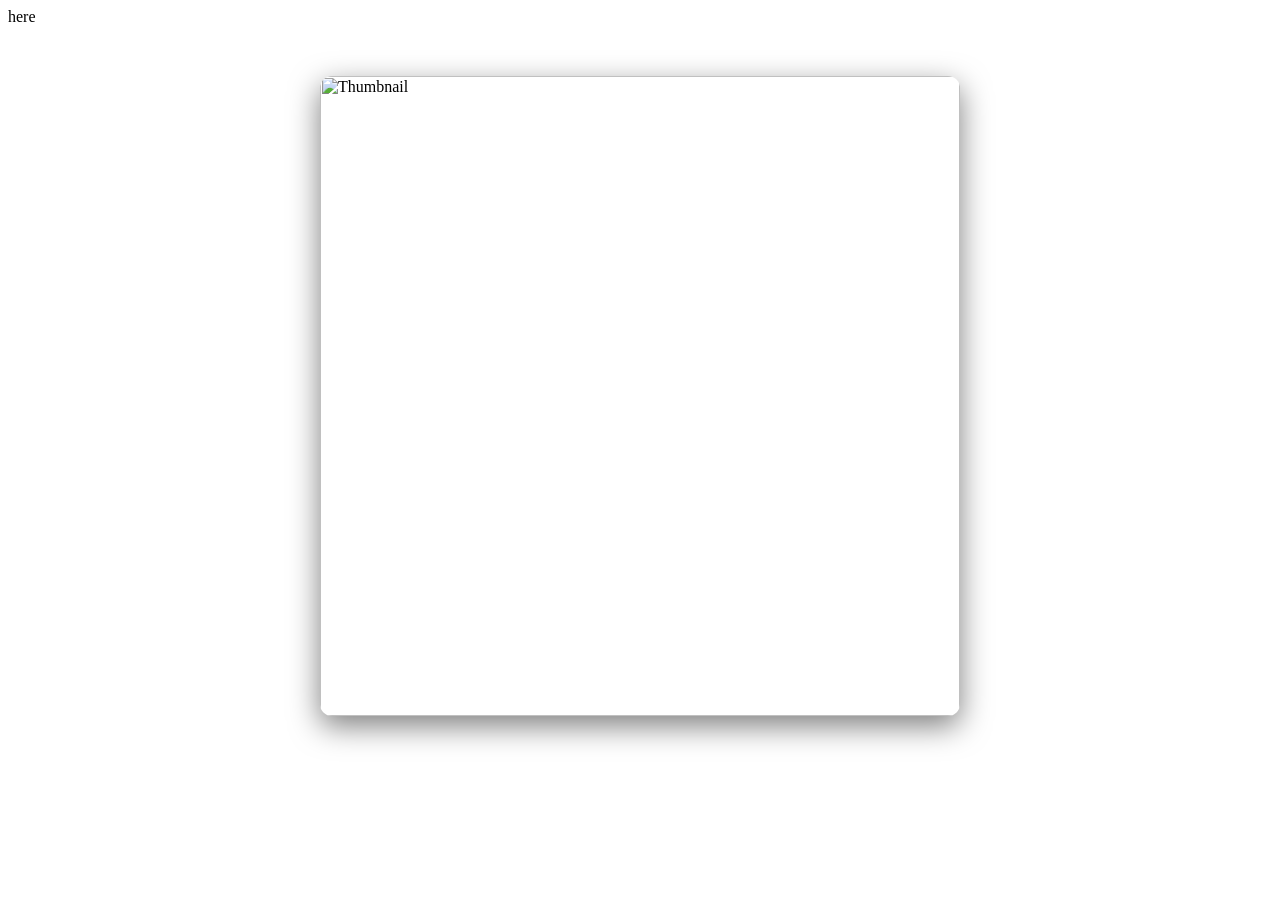
==== index.html @ b663d274 "Add initial HTML structure for OG-SONG player" ====
here<!DOCTYPE html>
<html lang="en">
<head>
    <meta charset="UTF-8">
    <meta name="viewport" content="width=device-width, initial-scale=1.0">
    <title>OG-SONG Iframe Player</title>
    <!-- Tailwind CSS -->
    <script src="https://cdn.tailwindcss.com"></script>
    <style>
        .player-container {
            width: 100%;
            max-width: 640px;
            aspect-ratio: 1 / 1;
            margin: 50px auto;
            position: relative;
            border-radius: 12px;
            overflow: hidden;
            box-shadow: 0 10px 30px rgba(0,0,0,0.5);
        }
        #thumbnail-wrapper {
            transition: opacity 0.3s ease;
            cursor: pointer;
            z-index: 10;
        }
        .hidden-thumb {
            opacity: 0;
            pointer-events: none;
        }
    </style>
</head>
<body class="bg-gray-900 flex items-center justify-center min-h-screen">

    <div class="player-container flex flex-col relative">
        <!-- Thumbnail Section -->
        <div id="thumbnail-wrapper" class="absolute inset-0" onclick="playSong()">
            <img loading="lazy" src="https://i.ytimg.com/vi/pkzOBl1p7y4/maxresdefault.jpg" alt="Thumbnail" class="max-h-full w-full flex-shrink-0 object-cover" width="640" height="640" data-hover-listener="true">
        </div>
        
        <!-- Iframe Section -->
        <div class="h-full w-full flex-auto bg-black">
            <div class="h-full w-full">
                <iframe id="yt-iframe" class="h-full w-full" src="https://www.youtube-nocookie.com/embed/AX6OrbgS8lI?&controls=0&disablekb=1&enablejsapi=1&iv_load_policy=3&modestbranding=1&playsinline=1&rel=0&showinfo=0&autoplay=0&mute=0&start=0" allowfullscreen="" allow="autoplay; encrypted-media; picture-in-picture; payment" referrerpolicy="strict-origin-when-cross-origin"></iframe>
            </div>
        </div>
        
        <div class="pointer-events-none relative"></div>
    </div>

    <!-- YouTube Iframe API -->
    <script src="https://www.youtube.com/iframe_api"></script>
    <script>
        let player;
        function onYouTubeIframeAPIReady() {
            player = new YT.Player('yt-iframe');
        }
        function playSong() {
            if(player && typeof player.playVideo === 'function') {
                player.playVideo();
                document.getElementById('thumbnail-wrapper').classList.add('hidden-thumb');
            }
        }
    </script>
</body>
</html>
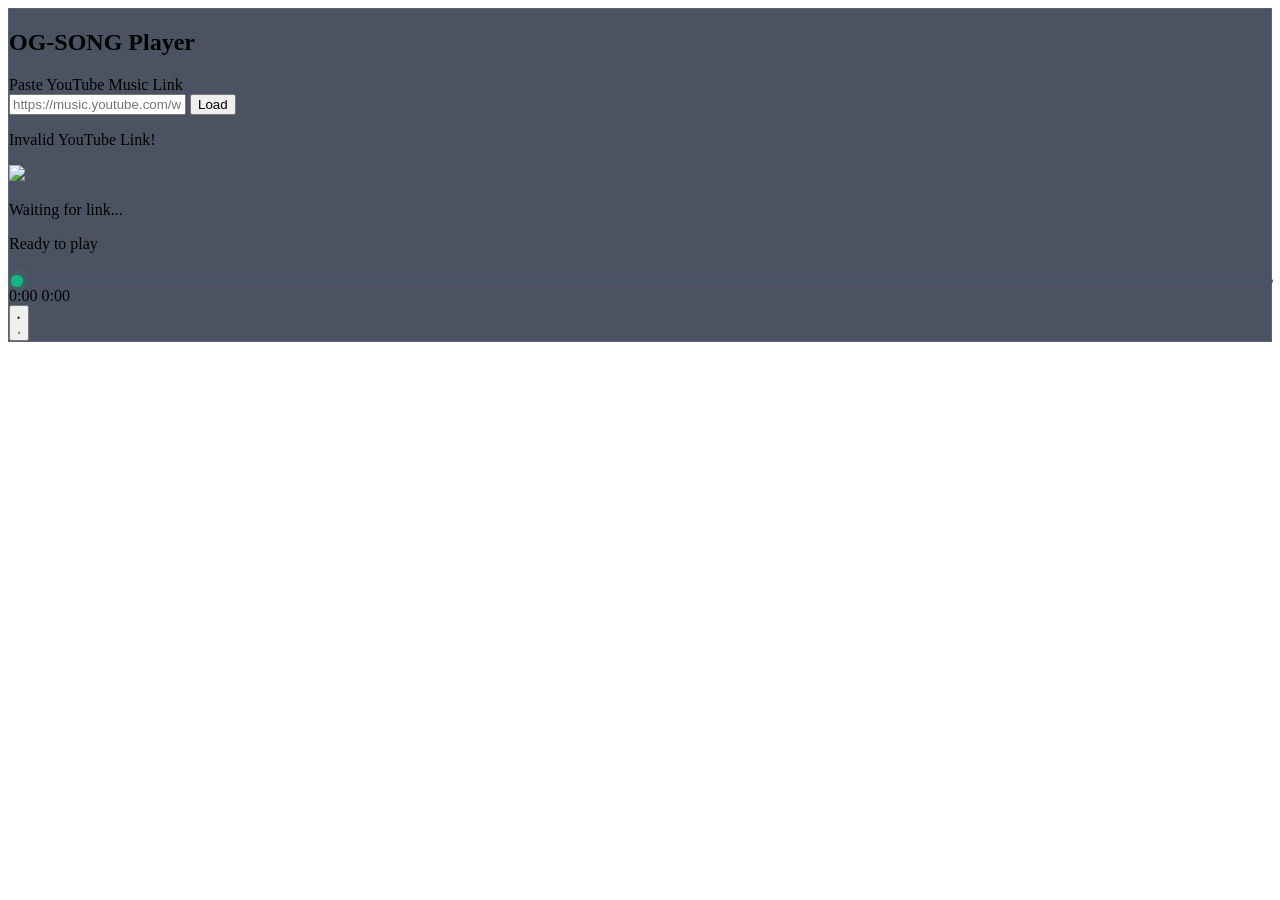
==== commit 88a7cabd: "Update index.html" ====
--- a/index.html
+++ b/index.html
@@ -1,64 +1,263 @@
-here<!DOCTYPE html>
+<!DOCTYPE html>
 <html lang="en">
 <head>
     <meta charset="UTF-8">
     <meta name="viewport" content="width=device-width, initial-scale=1.0">
-    <title>OG-SONG Iframe Player</title>
+    <title>OG-SONG Custom Player</title>
     <!-- Tailwind CSS -->
     <script src="https://cdn.tailwindcss.com"></script>
     <style>
-        .player-container {
+        .glass-panel {
+            background: rgba(30, 41, 59, 0.8);
+            backdrop-filter: blur(16px);
+            -webkit-backdrop-filter: blur(16px);
+            border: 1px solid rgba(255, 255, 255, 0.1);
+        }
+        
+        /* Custom Input Range (Seekbar) Styling */
+        input[type=range] {
+            -webkit-appearance: none;
             width: 100%;
-            max-width: 640px;
-            aspect-ratio: 1 / 1;
-            margin: 50px auto;
-            position: relative;
-            border-radius: 12px;
+            background: transparent;
+        }
+        input[type=range]::-webkit-slider-thumb {
+            -webkit-appearance: none;
+            height: 12px;
+            width: 12px;
+            border-radius: 50%;
+            background: #10b981; /* Emerald-500 */
+            cursor: pointer;
+            margin-top: -4px;
+            box-shadow: 0 0 10px rgba(16, 185, 129, 0.5);
+        }
+        input[type=range]::-webkit-slider-runnable-track {
+            width: 100%;
+            height: 4px;
+            cursor: pointer;
+            background: #475569; /* Slate-600 */
+            border-radius: 2px;
+        }
+        
+        /* Hidden iframe */
+        #yt-iframe-container {
+            position: absolute;
+            width: 0;
+            height: 0;
             overflow: hidden;
-            box-shadow: 0 10px 30px rgba(0,0,0,0.5);
-        }
-        #thumbnail-wrapper {
-            transition: opacity 0.3s ease;
-            cursor: pointer;
-            z-index: 10;
-        }
-        .hidden-thumb {
             opacity: 0;
             pointer-events: none;
         }
     </style>
 </head>
-<body class="bg-gray-900 flex items-center justify-center min-h-screen">
-
-    <div class="player-container flex flex-col relative">
-        <!-- Thumbnail Section -->
-        <div id="thumbnail-wrapper" class="absolute inset-0" onclick="playSong()">
-            <img loading="lazy" src="https://i.ytimg.com/vi/pkzOBl1p7y4/maxresdefault.jpg" alt="Thumbnail" class="max-h-full w-full flex-shrink-0 object-cover" width="640" height="640" data-hover-listener="true">
+<body class="bg-gray-950 min-h-screen flex items-center justify-center p-4 text-slate-200">
+
+    <div class="w-full max-w-md glass-panel rounded-2xl p-6 shadow-2xl">
+        <h2 class="text-xl font-bold text-center mb-6 text-white tracking-wide">OG-SONG Player</h2>
+
+        <!-- Input Section -->
+        <div class="mb-6">
+            <label class="block text-xs font-semibold text-slate-400 mb-2 uppercase tracking-wider">Paste YouTube Music Link</label>
+            <div class="flex gap-2">
+                <input type="text" id="yt-link-input" placeholder="https://music.youtube.com/watch?v=..." 
+                    class="w-full bg-slate-800 border border-slate-700 rounded-lg px-4 py-3 text-sm focus:outline-none focus:border-emerald-500 transition-colors">
+                <button onclick="loadSong()" class="bg-emerald-500 hover:bg-emerald-600 text-white px-5 rounded-lg font-medium transition-colors">
+                    Load
+                </button>
+            </div>
+            <p id="error-msg" class="text-red-400 text-xs mt-2 hidden">Invalid YouTube Link!</p>
         </div>
-        
-        <!-- Iframe Section -->
-        <div class="h-full w-full flex-auto bg-black">
-            <div class="h-full w-full">
-                <iframe id="yt-iframe" class="h-full w-full" src="https://www.youtube-nocookie.com/embed/AX6OrbgS8lI?&controls=0&disablekb=1&enablejsapi=1&iv_load_policy=3&modestbranding=1&playsinline=1&rel=0&showinfo=0&autoplay=0&mute=0&start=0" allowfullscreen="" allow="autoplay; encrypted-media; picture-in-picture; payment" referrerpolicy="strict-origin-when-cross-origin"></iframe>
+
+        <!-- Player Controls Section -->
+        <div id="player-ui" class="opacity-50 pointer-events-none transition-opacity duration-300">
+            <!-- Thumbnail & Info -->
+            <div class="flex items-center gap-4 mb-6">
+                <img id="thumb-img" src="https://via.placeholder.com/64?text=YT" class="w-16 h-16 rounded-lg object-cover shadow-md">
+                <div class="overflow-hidden">
+                    <p id="song-status" class="text-sm font-semibold text-white truncate">Waiting for link...</p>
+                    <p class="text-xs text-slate-400 mt-1">Ready to play</p>
+                </div>
+            </div>
+
+            <!-- Seekbar -->
+            <div class="mb-4">
+                <input type="range" id="seek-bar" value="0" min="0" max="100" step="1">
+                <div class="flex justify-between text-[10px] text-slate-400 mt-2 font-medium font-mono">
+                    <span id="current-time">0:00</span>
+                    <span id="total-time">0:00</span>
+                </div>
+            </div>
+
+            <!-- Play/Pause Button -->
+            <div class="flex justify-center">
+                <button id="play-pause-btn" onclick="togglePlay()" class="w-14 h-14 rounded-full bg-white text-slate-900 flex items-center justify-center hover:scale-105 active:scale-95 transition-transform shadow-[0_0_20px_rgba(255,255,255,0.2)]">
+                    <!-- Play Icon -->
+                    <svg id="icon-play" xmlns="http://www.w3.org/2000/svg" viewBox="0 0 24 24" fill="currentColor" class="w-6 h-6 ml-1">
+                        <path fill-rule="evenodd" d="M4.5 5.653c0-1.426 1.529-2.33 2.779-1.643l11.54 6.348c1.295.712 1.295 2.573 0 3.285L7.28 19.991c-1.25.687-2.779-.217-2.779-1.643V5.653z" clip-rule="evenodd" />
+                    </svg>
+                    <!-- Pause Icon (Hidden by default) -->
+                    <svg id="icon-pause" xmlns="http://www.w3.org/2000/svg" viewBox="0 0 24 24" fill="currentColor" class="w-6 h-6 hidden">
+                        <path fill-rule="evenodd" d="M6.75 5.25a.75.75 0 01.75-.75H9a.75.75 0 01.75.75v13.5a.75.75 0 01-.75.75H7.5a.75.75 0 01-.75-.75V5.25zm7.5 0A.75.75 0 0115 4.5h1.5a.75.75 0 01.75.75v13.5a.75.75 0 01-.75.75H15a.75.75 0 01-.75-.75V5.25z" clip-rule="evenodd" />
+                    </svg>
+                </button>
             </div>
         </div>
-        
-        <div class="pointer-events-none relative"></div>
     </div>
+
+    <!-- Hidden Iframe Container -->
+    <div id="yt-iframe-container"></div>
 
     <!-- YouTube Iframe API -->
     <script src="https://www.youtube.com/iframe_api"></script>
     <script>
         let player;
-        function onYouTubeIframeAPIReady() {
-            player = new YT.Player('yt-iframe');
-        }
-        function playSong() {
-            if(player && typeof player.playVideo === 'function') {
+        let isPlaying = false;
+        let updateInterval;
+        let currentVideoId = '';
+
+        // UI Elements
+        const playIcon = document.getElementById('icon-play');
+        const pauseIcon = document.getElementById('icon-pause');
+        const seekBar = document.getElementById('seek-bar');
+        const currentTimeEl = document.getElementById('current-time');
+        const totalTimeEl = document.getElementById('total-time');
+        const statusEl = document.getElementById('song-status');
+        const thumbEl = document.getElementById('thumb-img');
+        const playerUi = document.getElementById('player-ui');
+        const errorMsg = document.getElementById('error-msg');
+
+        // Extract Video ID from YouTube/YT Music Link
+        function extractVideoID(url) {
+            const regExp = /^.*((youtu.be\/)|(v\/)|(\/u\/\w\/)|(embed\/)|(watch\?))\??v?=?([^#&?]*).*/;
+            const match = url.match(regExp);
+            return (match && match[7].length == 11) ? match[7] : false;
+        }
+
+        // Format Seconds to M:SS
+        function formatTime(time) {
+            if (isNaN(time)) return "0:00";
+            const minutes = Math.floor(time / 60);
+            let seconds = Math.floor(time % 60);
+            if (seconds < 10) seconds = "0" + seconds;
+            return minutes + ":" + seconds;
+        }
+
+        // Load new song from input
+        function loadSong() {
+            const inputUrl = document.getElementById('yt-link-input').value;
+            const vidId = extractVideoID(inputUrl);
+
+            if (!vidId) {
+                errorMsg.classList.remove('hidden');
+                return;
+            }
+            
+            errorMsg.classList.add('hidden');
+            currentVideoId = vidId;
+
+            // Update UI
+            thumbEl.src = `https://i.ytimg.com/vi/${vidId}/mqdefault.jpg`;
+            statusEl.innerText = "Loading Audio...";
+            
+            // Enable UI
+            playerUi.classList.remove('opacity-50', 'pointer-events-none');
+
+            // If player already exists, load new video. Else, create player.
+            if (player) {
+                player.loadVideoById(vidId);
+            } else {
+                createPlayer(vidId);
+            }
+        }
+
+        function createPlayer(videoId) {
+            const container = document.getElementById('yt-iframe-container');
+            container.innerHTML = '<div id="yt-player"></div>';
+
+            player = new YT.Player('yt-player', {
+                height: '10', // Minimum size required by YT policies
+                width: '10',
+                videoId: videoId,
+                playerVars: {
+                    'playsinline': 1,
+                    'controls': 0,
+                    'disablekb': 1,
+                    'rel': 0,
+                    'modestbranding': 1
+                },
+                events: {
+                    'onReady': onPlayerReady,
+                    'onStateChange': onPlayerStateChange
+                }
+            });
+        }
+
+        function onPlayerReady(event) {
+            statusEl.innerText = "Ready to Play";
+            event.target.playVideo(); // Auto-start
+        }
+
+        function onPlayerStateChange(event) {
+            if (event.data == YT.PlayerState.PLAYING) {
+                isPlaying = true;
+                playIcon.classList.add('hidden');
+                pauseIcon.classList.remove('hidden');
+                statusEl.innerText = "Playing";
+                
+                // Get duration once it starts playing
+                const duration = player.getDuration();
+                seekBar.max = duration;
+                totalTimeEl.innerText = formatTime(duration);
+
+                // Start updating seekbar
+                clearInterval(updateInterval);
+                updateInterval = setInterval(updateSeekBar, 500);
+                
+                // Hack to save data: Force lowest quality
+                player.setPlaybackQuality('small'); 
+
+            } else if (event.data == YT.PlayerState.PAUSED) {
+                isPlaying = false;
+                pauseIcon.classList.add('hidden');
+                playIcon.classList.remove('hidden');
+                statusEl.innerText = "Paused";
+                clearInterval(updateInterval);
+            } else if (event.data == YT.PlayerState.ENDED) {
+                isPlaying = false;
+                pauseIcon.classList.add('hidden');
+                playIcon.classList.remove('hidden');
+                statusEl.innerText = "Ended";
+                clearInterval(updateInterval);
+                seekBar.value = 0;
+                currentTimeEl.innerText = "0:00";
+            }
+        }
+
+        function togglePlay() {
+            if (!player) return;
+            if (isPlaying) {
+                player.pauseVideo();
+            } else {
                 player.playVideo();
-                document.getElementById('thumbnail-wrapper').classList.add('hidden-thumb');
-            }
-        }
+            }
+        }
+
+        // Update seekbar as song plays
+        function updateSeekBar() {
+            if (player && isPlaying) {
+                const currentTime = player.getCurrentTime();
+                seekBar.value = currentTime;
+                currentTimeEl.innerText = formatTime(currentTime);
+            }
+        }
+
+        // User manually dragging the seekbar
+        seekBar.addEventListener('input', function() {
+            if (player) {
+                const seekToTime = seekBar.value;
+                player.seekTo(seekToTime, true);
+                currentTimeEl.innerText = formatTime(seekToTime);
+            }
+        });
     </script>
 </body>
 </html>
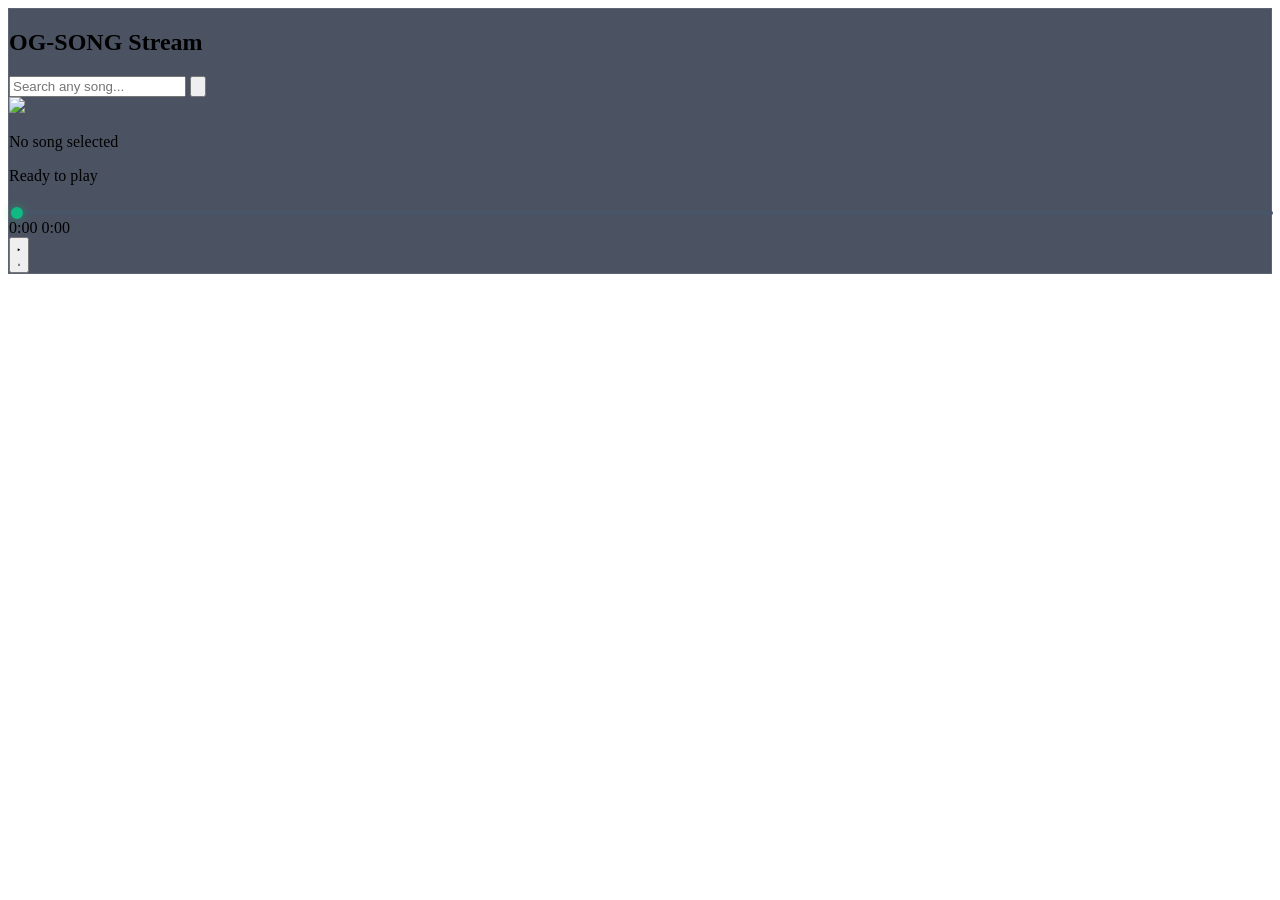
==== commit eff9ec18: "Update index.html" ====
--- a/index.html
+++ b/index.html
@@ -3,8 +3,7 @@
 <head>
     <meta charset="UTF-8">
     <meta name="viewport" content="width=device-width, initial-scale=1.0">
-    <title>OG-SONG Custom Player</title>
-    <!-- Tailwind CSS -->
+    <title>OG-SONG Player + Search</title>
     <script src="https://cdn.tailwindcss.com"></script>
     <style>
         .glass-panel {
@@ -14,71 +13,49 @@
             border: 1px solid rgba(255, 255, 255, 0.1);
         }
         
-        /* Custom Input Range (Seekbar) Styling */
-        input[type=range] {
-            -webkit-appearance: none;
-            width: 100%;
-            background: transparent;
-        }
-        input[type=range]::-webkit-slider-thumb {
-            -webkit-appearance: none;
-            height: 12px;
-            width: 12px;
-            border-radius: 50%;
-            background: #10b981; /* Emerald-500 */
-            cursor: pointer;
-            margin-top: -4px;
-            box-shadow: 0 0 10px rgba(16, 185, 129, 0.5);
-        }
-        input[type=range]::-webkit-slider-runnable-track {
-            width: 100%;
-            height: 4px;
-            cursor: pointer;
-            background: #475569; /* Slate-600 */
-            border-radius: 2px;
-        }
+        input[type=range] { -webkit-appearance: none; width: 100%; background: transparent; }
+        input[type=range]::-webkit-slider-thumb { -webkit-appearance: none; height: 12px; width: 12px; border-radius: 50%; background: #10b981; cursor: pointer; margin-top: -4px; box-shadow: 0 0 10px rgba(16, 185, 129, 0.5); }
+        input[type=range]::-webkit-slider-runnable-track { width: 100%; height: 4px; cursor: pointer; background: #475569; border-radius: 2px; }
         
-        /* Hidden iframe */
-        #yt-iframe-container {
-            position: absolute;
-            width: 0;
-            height: 0;
-            overflow: hidden;
-            opacity: 0;
-            pointer-events: none;
-        }
+        #yt-iframe-container { position: absolute; width: 0; height: 0; overflow: hidden; opacity: 0; pointer-events: none; }
+        
+        /* Custom scrollbar for search results */
+        .custom-scroll::-webkit-scrollbar { width: 4px; }
+        .custom-scroll::-webkit-scrollbar-thumb { background: #475569; border-radius: 4px; }
     </style>
 </head>
 <body class="bg-gray-950 min-h-screen flex items-center justify-center p-4 text-slate-200">
 
-    <div class="w-full max-w-md glass-panel rounded-2xl p-6 shadow-2xl">
-        <h2 class="text-xl font-bold text-center mb-6 text-white tracking-wide">OG-SONG Player</h2>
-
-        <!-- Input Section -->
-        <div class="mb-6">
-            <label class="block text-xs font-semibold text-slate-400 mb-2 uppercase tracking-wider">Paste YouTube Music Link</label>
+    <div class="w-full max-w-md glass-panel rounded-2xl p-6 shadow-2xl flex flex-col max-h-[90vh]">
+        <h2 class="text-xl font-bold text-center mb-4 text-white tracking-wide">OG-SONG Stream</h2>
+
+        <!-- Search Bar -->
+        <div class="mb-4">
             <div class="flex gap-2">
-                <input type="text" id="yt-link-input" placeholder="https://music.youtube.com/watch?v=..." 
-                    class="w-full bg-slate-800 border border-slate-700 rounded-lg px-4 py-3 text-sm focus:outline-none focus:border-emerald-500 transition-colors">
-                <button onclick="loadSong()" class="bg-emerald-500 hover:bg-emerald-600 text-white px-5 rounded-lg font-medium transition-colors">
-                    Load
+                <input type="text" id="search-query" placeholder="Search any song..." 
+                    class="w-full bg-slate-800 border border-slate-700 rounded-lg px-4 py-2 text-sm focus:outline-none focus:border-emerald-500 transition-colors"
+                    onkeypress="if(event.key === 'Enter') searchMusic()">
+                <button onclick="searchMusic()" class="bg-emerald-500 hover:bg-emerald-600 text-white px-4 rounded-lg font-medium transition-colors">
+                    <svg xmlns="http://www.w3.org/2000/svg" fill="none" viewBox="0 0 24 24" stroke-width="2" stroke="currentColor" class="w-5 h-5"><path stroke-linecap="round" stroke-linejoin="round" d="M21 21l-5.197-5.197m0 0A7.5 7.5 0 105.196 5.196a7.5 7.5 0 0010.607 10.607z" /></svg>
                 </button>
             </div>
-            <p id="error-msg" class="text-red-400 text-xs mt-2 hidden">Invalid YouTube Link!</p>
         </div>
 
+        <!-- Search Results Area -->
+        <div id="search-results" class="flex-1 overflow-y-auto custom-scroll mb-4 space-y-2 pr-1 hidden">
+            <!-- Results will be injected here via JS -->
+        </div>
+
         <!-- Player Controls Section -->
-        <div id="player-ui" class="opacity-50 pointer-events-none transition-opacity duration-300">
-            <!-- Thumbnail & Info -->
-            <div class="flex items-center gap-4 mb-6">
-                <img id="thumb-img" src="https://via.placeholder.com/64?text=YT" class="w-16 h-16 rounded-lg object-cover shadow-md">
-                <div class="overflow-hidden">
-                    <p id="song-status" class="text-sm font-semibold text-white truncate">Waiting for link...</p>
-                    <p class="text-xs text-slate-400 mt-1">Ready to play</p>
+        <div id="player-ui" class="opacity-50 pointer-events-none transition-opacity duration-300 border-t border-slate-700 pt-4 mt-auto">
+            <div class="flex items-center gap-4 mb-4">
+                <img id="thumb-img" src="https://via.placeholder.com/64?text=YT" class="w-14 h-14 rounded-lg object-cover shadow-md">
+                <div class="overflow-hidden flex-1">
+                    <p id="song-title" class="text-sm font-semibold text-white truncate">No song selected</p>
+                    <p id="song-artist" class="text-xs text-slate-400 mt-1 truncate">Ready to play</p>
                 </div>
             </div>
 
-            <!-- Seekbar -->
             <div class="mb-4">
                 <input type="range" id="seek-bar" value="0" min="0" max="100" step="1">
                 <div class="flex justify-between text-[10px] text-slate-400 mt-2 font-medium font-mono">
@@ -87,17 +64,10 @@
                 </div>
             </div>
 
-            <!-- Play/Pause Button -->
             <div class="flex justify-center">
-                <button id="play-pause-btn" onclick="togglePlay()" class="w-14 h-14 rounded-full bg-white text-slate-900 flex items-center justify-center hover:scale-105 active:scale-95 transition-transform shadow-[0_0_20px_rgba(255,255,255,0.2)]">
-                    <!-- Play Icon -->
-                    <svg id="icon-play" xmlns="http://www.w3.org/2000/svg" viewBox="0 0 24 24" fill="currentColor" class="w-6 h-6 ml-1">
-                        <path fill-rule="evenodd" d="M4.5 5.653c0-1.426 1.529-2.33 2.779-1.643l11.54 6.348c1.295.712 1.295 2.573 0 3.285L7.28 19.991c-1.25.687-2.779-.217-2.779-1.643V5.653z" clip-rule="evenodd" />
-                    </svg>
-                    <!-- Pause Icon (Hidden by default) -->
-                    <svg id="icon-pause" xmlns="http://www.w3.org/2000/svg" viewBox="0 0 24 24" fill="currentColor" class="w-6 h-6 hidden">
-                        <path fill-rule="evenodd" d="M6.75 5.25a.75.75 0 01.75-.75H9a.75.75 0 01.75.75v13.5a.75.75 0 01-.75.75H7.5a.75.75 0 01-.75-.75V5.25zm7.5 0A.75.75 0 0115 4.5h1.5a.75.75 0 01.75.75v13.5a.75.75 0 01-.75.75H15a.75.75 0 01-.75-.75V5.25z" clip-rule="evenodd" />
-                    </svg>
+                <button id="play-pause-btn" onclick="togglePlay()" class="w-12 h-12 rounded-full bg-white text-slate-900 flex items-center justify-center hover:scale-105 active:scale-95 transition-transform shadow-[0_0_15px_rgba(255,255,255,0.2)]">
+                    <svg id="icon-play" xmlns="http://www.w3.org/2000/svg" viewBox="0 0 24 24" fill="currentColor" class="w-6 h-6 ml-1"><path fill-rule="evenodd" d="M4.5 5.653c0-1.426 1.529-2.33 2.779-1.643l11.54 6.348c1.295.712 1.295 2.573 0 3.285L7.28 19.991c-1.25.687-2.779-.217-2.779-1.643V5.653z" clip-rule="evenodd" /></svg>
+                    <svg id="icon-pause" xmlns="http://www.w3.org/2000/svg" viewBox="0 0 24 24" fill="currentColor" class="w-6 h-6 hidden"><path fill-rule="evenodd" d="M6.75 5.25a.75.75 0 01.75-.75H9a.75.75 0 01.75.75v13.5a.75.75 0 01-.75.75H7.5a.75.75 0 01-.75-.75V5.25zm7.5 0A.75.75 0 0115 4.5h1.5a.75.75 0 01.75.75v13.5a.75.75 0 01-.75.75H15a.75.75 0 01-.75-.75V5.25z" clip-rule="evenodd" /></svg>
                 </button>
             </div>
         </div>
@@ -106,63 +76,87 @@
     <!-- Hidden Iframe Container -->
     <div id="yt-iframe-container"></div>
 
-    <!-- YouTube Iframe API -->
     <script src="https://www.youtube.com/iframe_api"></script>
     <script>
         let player;
         let isPlaying = false;
         let updateInterval;
-        let currentVideoId = '';
-
-        // UI Elements
+
         const playIcon = document.getElementById('icon-play');
         const pauseIcon = document.getElementById('icon-pause');
         const seekBar = document.getElementById('seek-bar');
         const currentTimeEl = document.getElementById('current-time');
         const totalTimeEl = document.getElementById('total-time');
-        const statusEl = document.getElementById('song-status');
+        const titleEl = document.getElementById('song-title');
+        const artistEl = document.getElementById('song-artist');
         const thumbEl = document.getElementById('thumb-img');
         const playerUi = document.getElementById('player-ui');
-        const errorMsg = document.getElementById('error-msg');
-
-        // Extract Video ID from YouTube/YT Music Link
-        function extractVideoID(url) {
-            const regExp = /^.*((youtu.be\/)|(v\/)|(\/u\/\w\/)|(embed\/)|(watch\?))\??v?=?([^#&?]*).*/;
-            const match = url.match(regExp);
-            return (match && match[7].length == 11) ? match[7] : false;
-        }
+        const resultsContainer = document.getElementById('search-results');
 
         // Format Seconds to M:SS
         function formatTime(time) {
             if (isNaN(time)) return "0:00";
             const minutes = Math.floor(time / 60);
             let seconds = Math.floor(time % 60);
-            if (seconds < 10) seconds = "0" + seconds;
-            return minutes + ":" + seconds;
-        }
-
-        // Load new song from input
-        function loadSong() {
-            const inputUrl = document.getElementById('yt-link-input').value;
-            const vidId = extractVideoID(inputUrl);
-
-            if (!vidId) {
-                errorMsg.classList.remove('hidden');
-                return;
-            }
+            return minutes + ":" + (seconds < 10 ? "0" : "") + seconds;
+        }
+
+        // Search YT Music using Piped API (CORS-Free Proxy)
+        async function searchMusic() {
+            const query = document.getElementById('search-query').value.trim();
+            if(!query) return;
+
+            resultsContainer.classList.remove('hidden');
+            resultsContainer.innerHTML = `<p class="text-center text-sm text-slate-400 py-4 animate-pulse">Searching YouTube Music...</p>`;
+
+            try {
+                // Fetching specifically 'music_songs' filter
+                const res = await fetch(`https://pipedapi.kavin.rocks/search?q=${encodeURIComponent(query)}&filter=music_songs`);
+                const data = await res.json();
+                
+                resultsContainer.innerHTML = "";
+                
+                if(data.items.length === 0) {
+                    resultsContainer.innerHTML = `<p class="text-center text-sm text-red-400 py-4">No songs found.</p>`;
+                    return;
+                }
+
+                // Render Top 10 Results
+                data.items.slice(0, 10).forEach(item => {
+                    // Extract Video ID from url (e.g., /watch?v=XXXXX)
+                    const vidId = item.url.split('v=')[1];
+                    const thumbUrl = item.thumbnail;
+                    const title = item.title.replace(/'/g, "\\'");
+                    const artist = item.uploaderName.replace(/'/g, "\\'");
+
+                    resultsContainer.innerHTML += `
+                        <div class="flex items-center gap-3 p-2 bg-slate-800 rounded-lg cursor-pointer hover:bg-slate-700 transition-colors" 
+                             onclick="playSelectedSong('${vidId}', '${title}', '${artist}', '${thumbUrl}')">
+                            <img src="${thumbUrl}" class="w-12 h-12 rounded object-cover">
+                            <div class="overflow-hidden flex-1">
+                                <p class="text-sm text-white font-bold truncate">${item.title}</p>
+                                <p class="text-xs text-slate-400 truncate">${item.uploaderName} • ${item.duration > 0 ? formatTime(item.duration) : 'Audio'}</p>
+                            </div>
+                        </div>
+                    `;
+                });
+            } catch (err) {
+                resultsContainer.innerHTML = `<p class="text-center text-sm text-red-400 py-4">Network Error. Try again.</p>`;
+            }
+        }
+
+        // Play the clicked song from search list
+        function playSelectedSong(vidId, title, artist, thumbUrl) {
+            // Update UI
+            titleEl.innerText = title;
+            artistEl.innerText = artist;
+            thumbEl.src = thumbUrl;
             
-            errorMsg.classList.add('hidden');
-            currentVideoId = vidId;
-
-            // Update UI
-            thumbEl.src = `https://i.ytimg.com/vi/${vidId}/mqdefault.jpg`;
-            statusEl.innerText = "Loading Audio...";
-            
-            // Enable UI
+            // Enable Player UI
             playerUi.classList.remove('opacity-50', 'pointer-events-none');
-
-            // If player already exists, load new video. Else, create player.
-            if (player) {
+            resultsContainer.classList.add('hidden'); // Hide results while playing
+
+            if (player && typeof player.loadVideoById === 'function') {
                 player.loadVideoById(vidId);
             } else {
                 createPlayer(vidId);
@@ -174,26 +168,16 @@
             container.innerHTML = '<div id="yt-player"></div>';
 
             player = new YT.Player('yt-player', {
-                height: '10', // Minimum size required by YT policies
-                width: '10',
+                height: '10', width: '10',
                 videoId: videoId,
                 playerVars: {
-                    'playsinline': 1,
-                    'controls': 0,
-                    'disablekb': 1,
-                    'rel': 0,
-                    'modestbranding': 1
+                    'playsinline': 1, 'controls': 0, 'disablekb': 1, 'rel': 0, 'modestbranding': 1
                 },
                 events: {
-                    'onReady': onPlayerReady,
+                    'onReady': (e) => e.target.playVideo(),
                     'onStateChange': onPlayerStateChange
                 }
             });
-        }
-
-        function onPlayerReady(event) {
-            statusEl.innerText = "Ready to Play";
-            event.target.playVideo(); // Auto-start
         }
 
         function onPlayerStateChange(event) {
@@ -201,47 +185,35 @@
                 isPlaying = true;
                 playIcon.classList.add('hidden');
                 pauseIcon.classList.remove('hidden');
-                statusEl.innerText = "Playing";
-                
-                // Get duration once it starts playing
+                
                 const duration = player.getDuration();
                 seekBar.max = duration;
                 totalTimeEl.innerText = formatTime(duration);
 
-                // Start updating seekbar
                 clearInterval(updateInterval);
                 updateInterval = setInterval(updateSeekBar, 500);
                 
-                // Hack to save data: Force lowest quality
+                // Force lowest quality to save bandwidth
                 player.setPlaybackQuality('small'); 
 
-            } else if (event.data == YT.PlayerState.PAUSED) {
+            } else if (event.data == YT.PlayerState.PAUSED || event.data == YT.PlayerState.ENDED) {
                 isPlaying = false;
                 pauseIcon.classList.add('hidden');
                 playIcon.classList.remove('hidden');
-                statusEl.innerText = "Paused";
                 clearInterval(updateInterval);
-            } else if (event.data == YT.PlayerState.ENDED) {
-                isPlaying = false;
-                pauseIcon.classList.add('hidden');
-                playIcon.classList.remove('hidden');
-                statusEl.innerText = "Ended";
-                clearInterval(updateInterval);
-                seekBar.value = 0;
-                currentTimeEl.innerText = "0:00";
+                
+                if(event.data == YT.PlayerState.ENDED) {
+                    seekBar.value = 0;
+                    currentTimeEl.innerText = "0:00";
+                }
             }
         }
 
         function togglePlay() {
             if (!player) return;
-            if (isPlaying) {
-                player.pauseVideo();
-            } else {
-                player.playVideo();
-            }
-        }
-
-        // Update seekbar as song plays
+            isPlaying ? player.pauseVideo() : player.playVideo();
+        }
+
         function updateSeekBar() {
             if (player && isPlaying) {
                 const currentTime = player.getCurrentTime();
@@ -250,7 +222,6 @@
             }
         }
 
-        // User manually dragging the seekbar
         seekBar.addEventListener('input', function() {
             if (player) {
                 const seekToTime = seekBar.value;
